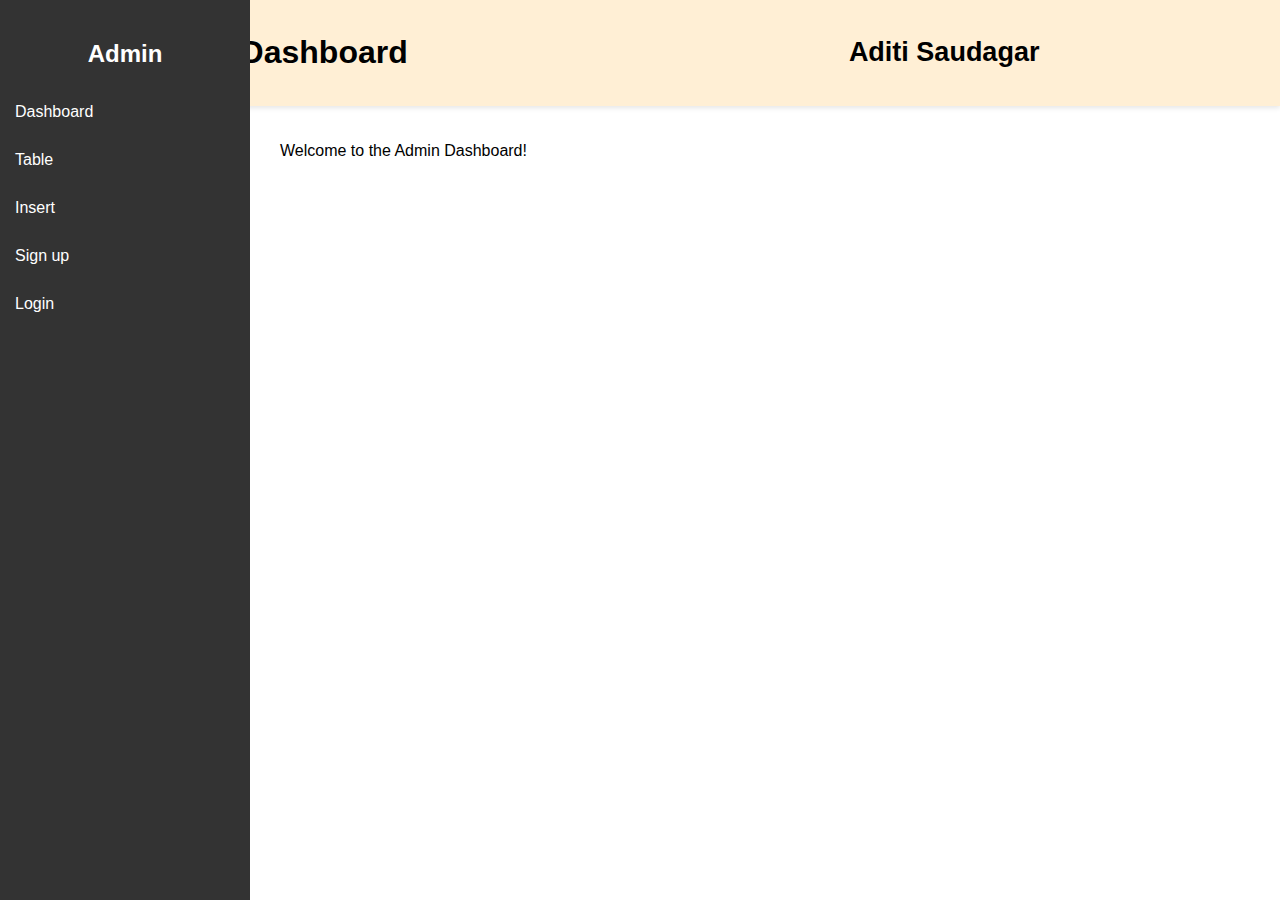
==== dashbord.html @ d28a7423 "javascript-project" ====
<!DOCTYPE html>
<html lang="en">
<head>
    <meta charset="UTF-8">
    <meta name="viewport" content="width=device-width, initial-scale=1.0">
    <link rel="stylesheet" href="https://cdnjs.cloudflare.com/ajax/libs/font-awesome/6.7.1/css/all.min.css" integrity="sha512-5Hs3dF2AEPkpNAR7UiOHba+lRSJNeM2ECkwxUIxC1Q/FLycGTbNapWXB4tP889k5T5Ju8fs4b1P5z/iB4nMfSQ==" crossorigin="anonymous" referrerpolicy="no-referrer" />
    <link rel="stylesheet" href="./dashbord.css">
    <title>Sidebar Navigation</title>
</head>
<body>
<div class="dash">
<div class="sidebar">
<h2>Admin</h2>
<ul>
<div class="fire">
<li><a href="#Dashboard"><i class="fa-solid fa-fire"></i>Dashboard</a></li>
</div>
<div class="fire">
<li><a href="table.html"><i class="fa-solid fa-chart-simple"></i>Table</a></li>
</div>
<div class="fire">
<li><a href="#Card"><i class="fa-solid fa-money-bills"></i>Insert</a></li>
</div>
<div class="fire">
<li><a href="signup.html"><i class="fa-solid fa-user"></i>Sign up</a></li>
</div>
<div class="fire">
<li><a href="login.html"><i class="fa-solid fa-right-to-bracket"></i>Login</a></li>
</div>
</ul>
</div>
 <main>
<header class="topbar">
<h1>Dashboard</h1>
<div class="user-info">
<span class="user-name"><h2>Aditi Saudagar</h2></span>
</div>
</header>
<section class="content">
<p>Welcome to the Admin Dashboard!</p>
</section>
</main>
</div>
</body>
</html>
---- dashbord.css ----
body {
    font-family: Arial, sans-serif;
    margin: 0;
    padding: 0;
}

.sidebar {
    height: 100%;
    width: 250px;
    position: fixed;
    top: 0;
    left: 0;
    background-color: #333;
    padding-top: 20px;
}

.sidebar h2 {
    color: white;
    text-align: center;
}

.sidebar ul {
    list-style-type: none;
    padding: 0;
}

.sidebar ul li {
    padding: 15px;
}

.sidebar ul li a {
    color: white;
    text-decoration: none;
    display: block;
}
.fire{
    display: flex;
    flex-direction: row;
color:white;
}

.sidebar ul li a:hover {
    background-color: #575757;
}

.content {
    margin-left: 260px;
    padding: 20px;
}
main {
    flex: 1;
    display: flex;
    flex-direction: column;
}

.topbar {
    background-color:papayawhip;
    padding: 15px 20px;
     display: flex; 
    justify-content:space-around;
    align-items: center;
    
    box-shadow: 0 2px 5px rgba(0, 0, 0, 0.1);
}

.topbar h1 {
    margin: 0;
}

.user-info {
    font-size: 18px;
    color: black;
}

.content {
    padding: 20px;
}

@media (max-width: 768px) {
    .sidebar {
        width: 200px;
    }

    .content {
        margin-left: 0; 
    }

    .toggle-btn {
        display: block; 
        background-color: #333;
        color: white;
        border: none;
        padding: 10px;
        cursor: pointer;
    }

    .sidebar.active + .content {
        margin-left: 0; 
    }
}
@media (max-width: 480px) {
    .sidebar {
        width: 100%; 
    }

    .content {
        margin-left: 0; 
    }
}
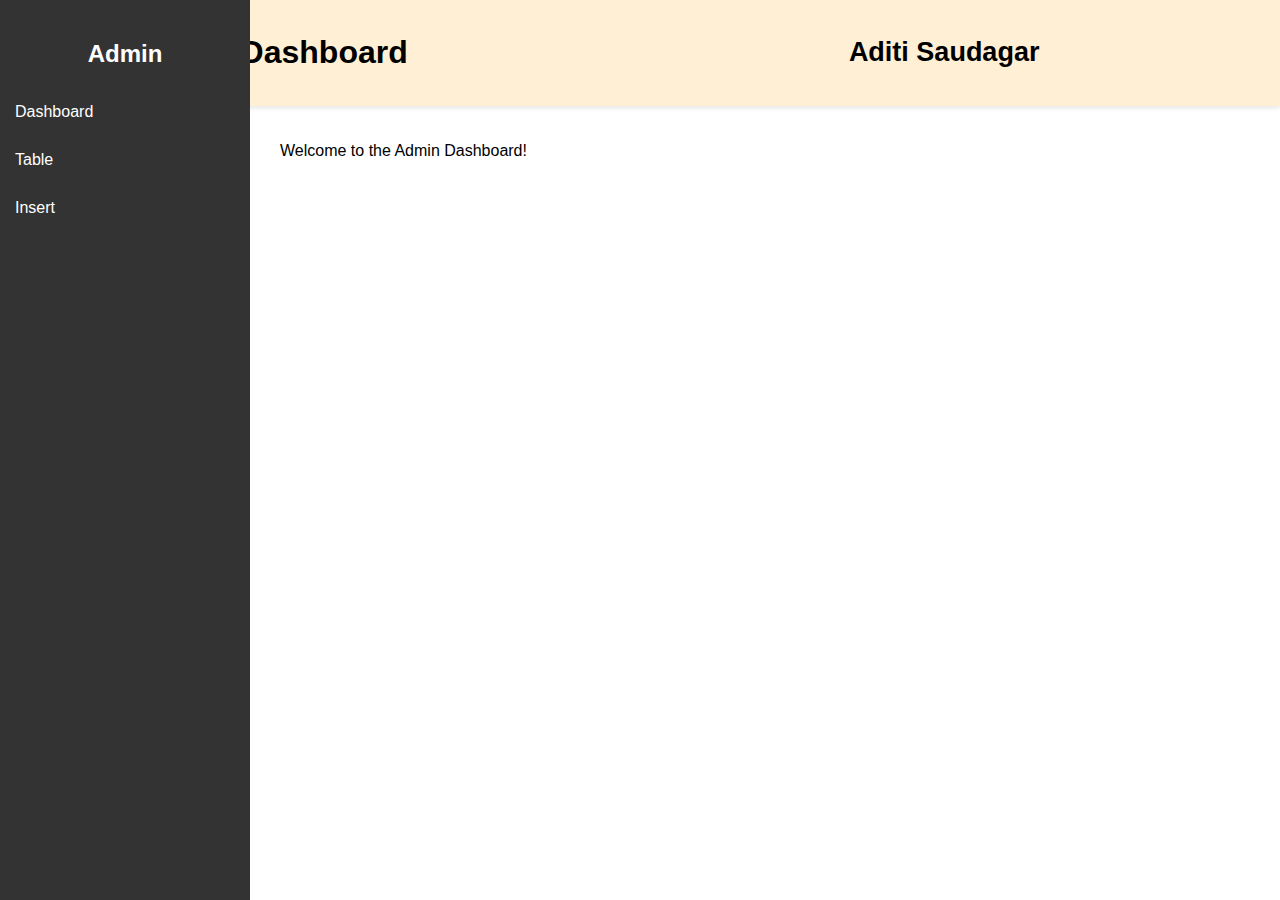
==== commit 56be88d7: "dashboard" ====
--- a/dashbord.html
+++ b/dashbord.html
@@ -13,20 +13,20 @@
 <h2>Admin</h2>
 <ul>
 <div class="fire">
-<li><a href="#Dashboard"><i class="fa-solid fa-fire"></i>Dashboard</a></li>
+<li><a href="dashbord.html"><i class="fa-solid fa-fire"></i>Dashboard</a></li>
 </div>
 <div class="fire">
 <li><a href="table.html"><i class="fa-solid fa-chart-simple"></i>Table</a></li>
 </div>
 <div class="fire">
-<li><a href="#Card"><i class="fa-solid fa-money-bills"></i>Insert</a></li>
+<li><a href="insert.html"><i class="fa-solid fa-money-bills"></i>Insert</a></li>
 </div>
-<div class="fire">
+<!-- <div class="fire">
 <li><a href="signup.html"><i class="fa-solid fa-user"></i>Sign up</a></li>
 </div>
 <div class="fire">
 <li><a href="login.html"><i class="fa-solid fa-right-to-bracket"></i>Login</a></li>
-</div>
+</div> -->
 </ul>
 </div>
  <main>
